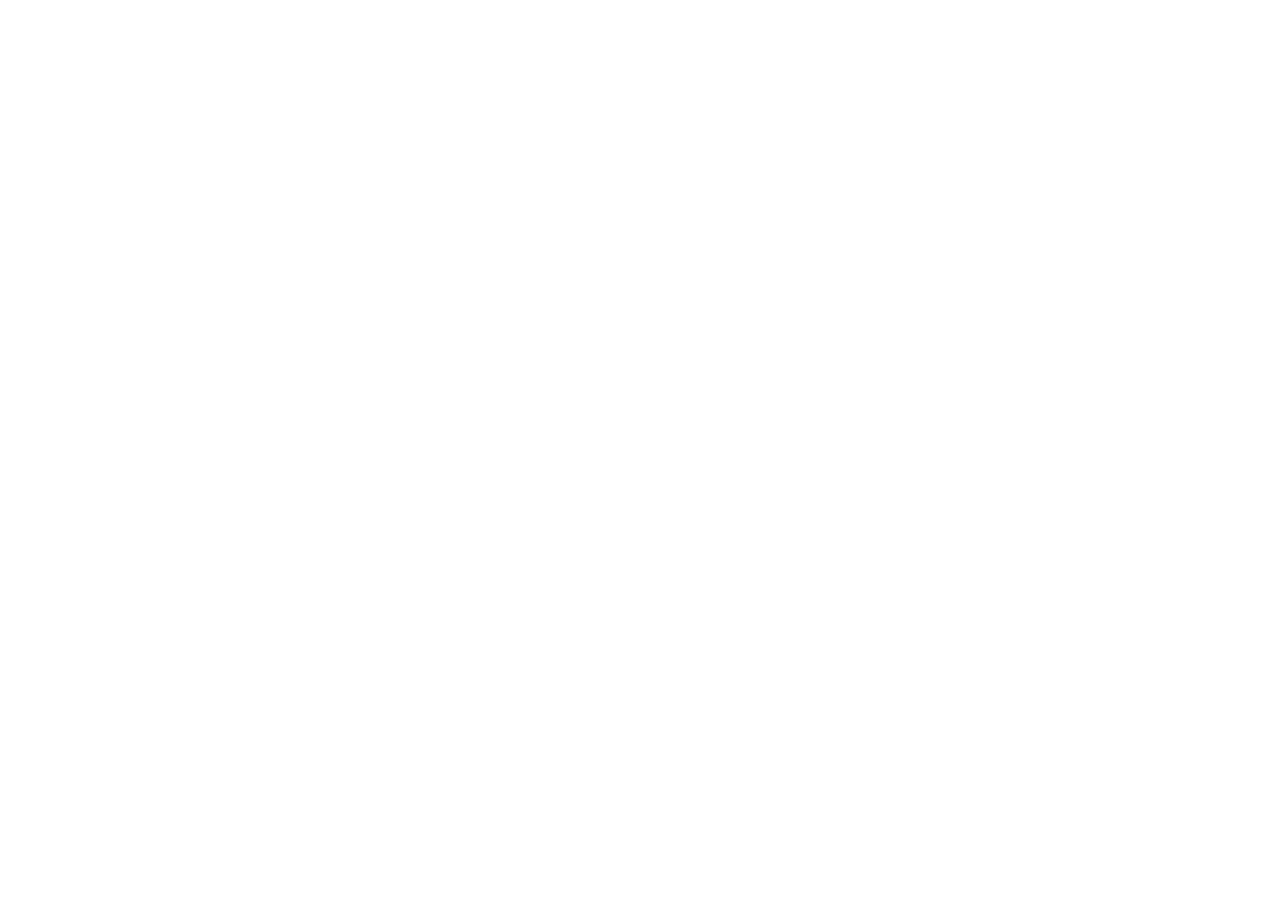
==== challenge/tugashtml.html @ e9613b31 "tugas html" ====
<!DOCTYPE html>
<html lang="en">
<head>
    <meta charset="UTF-8">
    <meta http-equiv="X-UA-Compatible" content="IE=edge">
    <meta name="viewport" content="width=device-width, initial-scale=1.0">
    <title>Document</title>
</head>
<body>
    
</body>
</html>
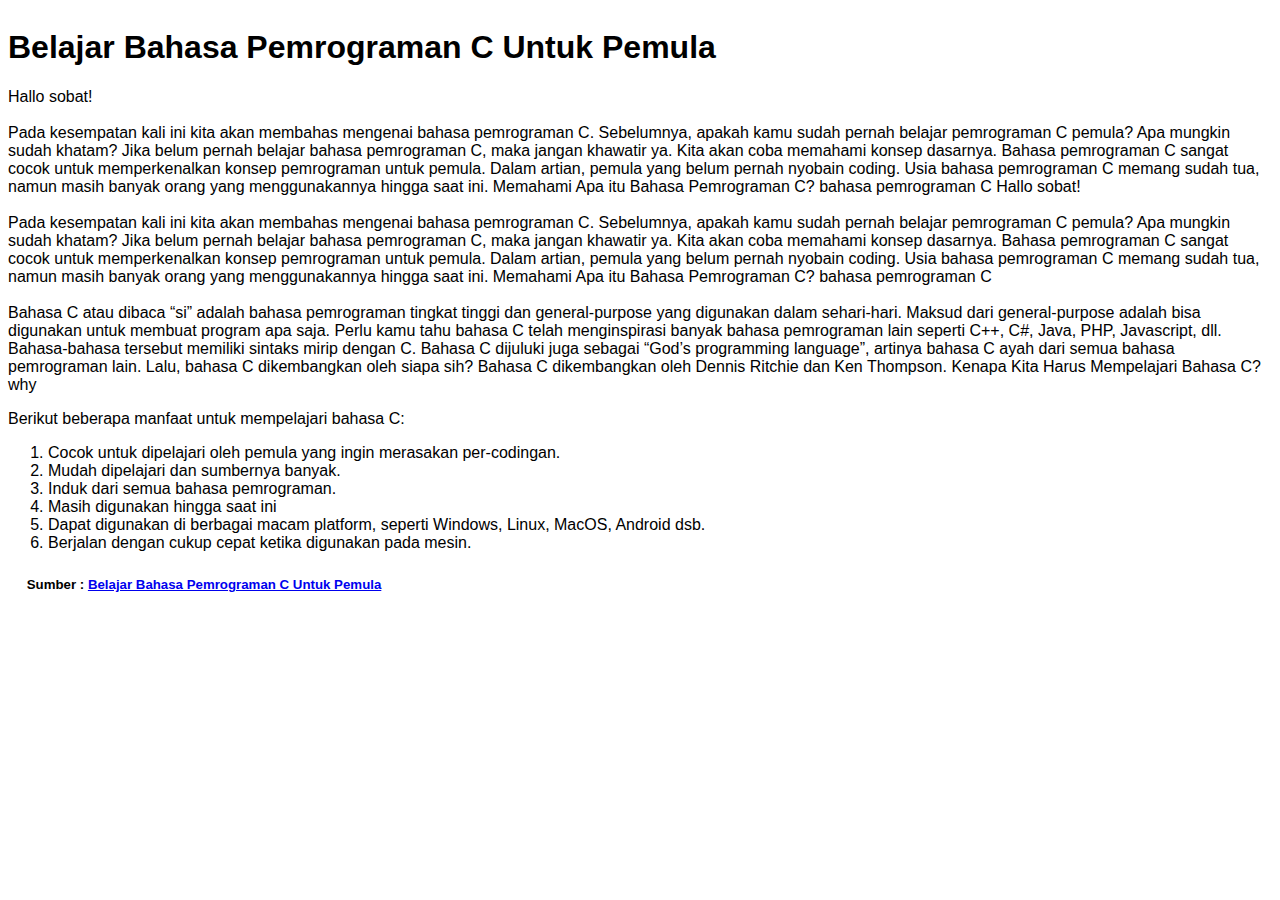
==== commit 0aeeae6e: "uts" ====
--- a/challenge/tugashtml.html
+++ b/challenge/tugashtml.html
@@ -1,12 +1,80 @@
 <!DOCTYPE html>
 <html lang="en">
+<style>
+
+    body {
+        font-family: sans-serif;
+        font-size: medium;
+        color:black;
+        align-content: center;
+        
+        /*background-image: url('nature.jpg')
+        background-repeat: no-repeat;
+        background-size: auto;*/
+    }
+    
+</style>
 <head>
     <meta charset="UTF-8">
     <meta http-equiv="X-UA-Compatible" content="IE=edge">
     <meta name="viewport" content="width=device-width, initial-scale=1.0">
-    <title>Document</title>
+    <title>Tugas HTML</title>
+    <link rel="icon" type="image/x-icon" href="IG-logo.png">
 </head>
+
 <body>
-    
+    <h1>Belajar Bahasa Pemrograman C Untuk Pemula</h1>
+    <p class="p">
+        Hallo sobat!
+        <br>
+        <br>
+        Pada kesempatan kali ini kita akan membahas mengenai bahasa pemrograman C. Sebelumnya, apakah kamu sudah pernah
+        belajar pemrograman C pemula? Apa mungkin sudah khatam? Jika belum pernah belajar bahasa pemrograman C, maka
+        jangan khawatir ya. Kita akan coba memahami konsep dasarnya.
+        Bahasa pemrograman C sangat cocok untuk memperkenalkan konsep pemrograman untuk pemula. Dalam artian, pemula
+        yang belum pernah nyobain coding. Usia bahasa pemrograman C memang sudah tua, namun masih banyak orang yang
+        menggunakannya hingga saat ini.
+        Memahami Apa itu Bahasa Pemrograman C?
+        bahasa pemrograman C Hallo sobat!
+        <br>
+        <br>
+        Pada kesempatan kali ini kita akan membahas mengenai bahasa pemrograman C. Sebelumnya, apakah kamu sudah pernah
+        belajar pemrograman C pemula? Apa mungkin sudah khatam? Jika belum pernah belajar bahasa pemrograman C, maka
+        jangan khawatir ya. Kita akan coba memahami konsep dasarnya.
+        Bahasa pemrograman C sangat cocok untuk memperkenalkan konsep pemrograman untuk pemula. Dalam artian, pemula
+        yang belum pernah nyobain coding. Usia bahasa pemrograman C memang sudah tua, namun masih banyak orang yang
+        menggunakannya hingga saat ini.
+        Memahami Apa itu Bahasa Pemrograman C?
+        bahasa pemrograman C
+        <br>
+        <br>
+        Bahasa C atau dibaca “si” adalah bahasa pemrograman tingkat tinggi dan general-purpose yang digunakan dalam
+        sehari-hari. Maksud dari general-purpose adalah bisa digunakan untuk membuat program apa saja.
+        Perlu kamu tahu bahasa C telah menginspirasi banyak bahasa pemrograman lain seperti C++, C#, Java, PHP,
+        Javascript, dll. Bahasa-bahasa tersebut memiliki sintaks mirip dengan C. Bahasa C dijuluki juga sebagai “God’s
+        programming language”, artinya bahasa C ayah dari semua bahasa pemrograman lain.
+        Lalu, bahasa C dikembangkan oleh siapa sih? Bahasa C dikembangkan oleh Dennis Ritchie dan Ken Thompson.
+        Kenapa Kita Harus Mempelajari Bahasa C?
+        why
+
+        <p>
+            Berikut beberapa manfaat untuk mempelajari bahasa C:
+        </p>
+
+        <ol class="p">
+            <li>Cocok untuk dipelajari oleh pemula yang ingin merasakan per-codingan.</li>
+            <li>Mudah dipelajari dan sumbernya banyak.</li>
+            <li>Induk dari semua bahasa pemrograman.</li>
+            <li>Masih digunakan hingga saat ini</li>
+            <li>Dapat digunakan di berbagai macam platform, seperti Windows, Linux, MacOS, Android dsb.</li>
+            <li> Berjalan dengan cukup cepat ketika digunakan pada mesin.</li>
+        </ol>
+        <h5 >
+            <img src="IG-logo.png" alt="" height="15px" width="15px">
+            Sumber : 
+            <a href="https://www.dicoding.com/blog/belajar-pemrograman-c-pemula/">Belajar Bahasa Pemrograman C Untuk Pemula</a>
+        </h5>
+        </p>
 </body>
+
 </html>